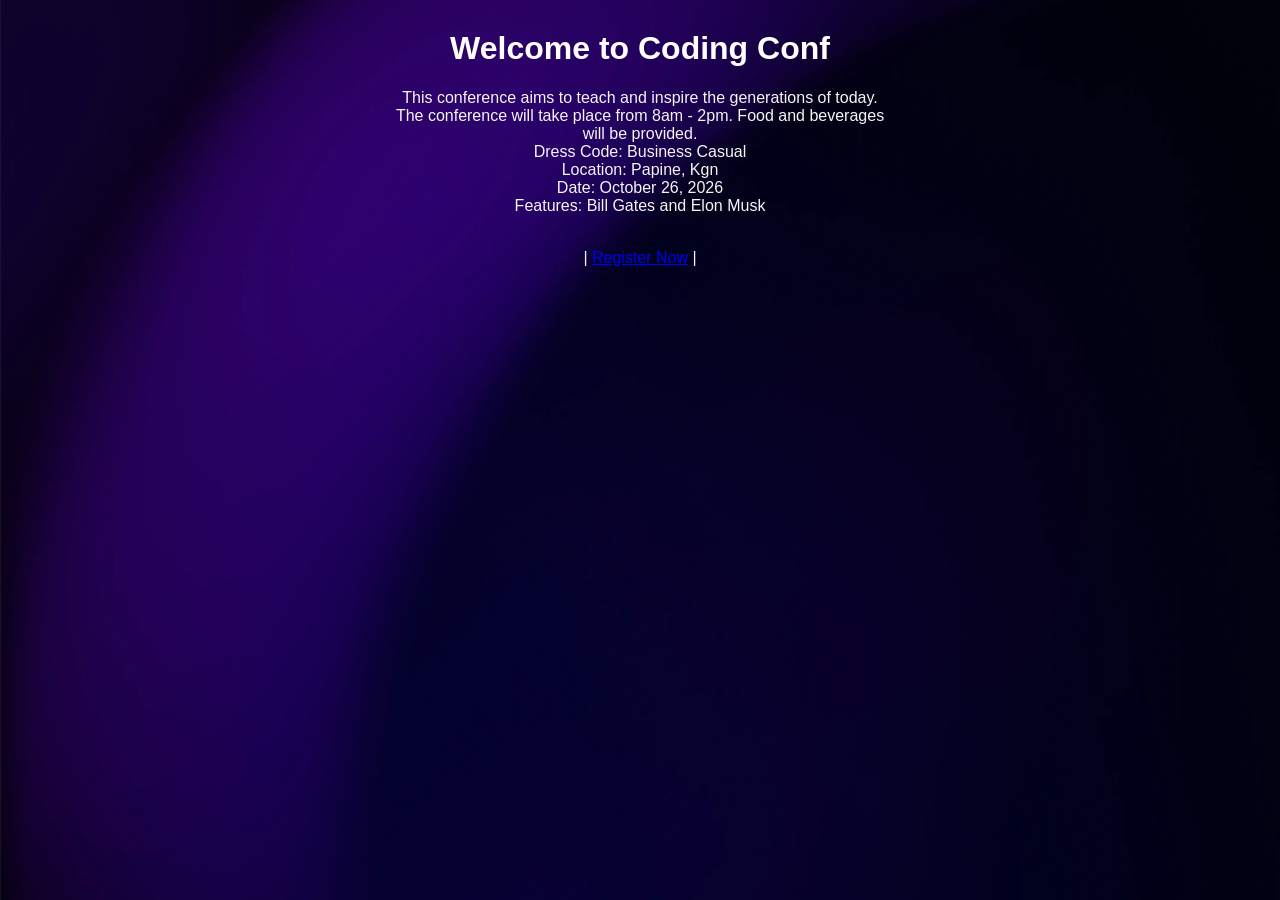
==== code/index.html @ 9d750e85 "code" ====
<!DOCTYPE html>
<html lang="en">
    <head>
        <title>index</title>
        <link rel="stylesheet" href="../styles.css">
        <meta name="Date" content="Oct 26,2026">
        <meta name="location" content="Papine, Kgn">
        <meta name="viewport" content="width=device-width, initial-scale=1.0">
    </head> 
    <body>
    <div id="bg-image">
        <header>
            <h1>Welcome to Coding Conf</h1>
        </header>
        <main> 
            <p>
            This conference aims to teach and inspire the generations of today.<br/>
            The conference will take place from 8am - 2pm. Food and beverages  <br/>
            will be provided.<br/>
            Dress Code: Business Casual <br/>
            Location: Papine, Kgn<br/>
            Date: October 26, 2026<br/>
            Features: Bill Gates and Elon Musk<br/><br/>
            </p>
        </main>
        
            
       <footer>| <a href="../IA2/code/login.html">Register Now</a> |</footer></div>    
   
    </body>
</html>
---- styles.css ----
body {
   
    color: whitesmoke;
    text-align: center;
    font-family: 'Franklin Gothic Medium', 'Arial Narrow', Arial, sans-serif;

    background: url(Assets/background-desktop.png) ;
    background-size: cover;
    background-position: center center;
    background-attachment: fixed;
    background-repeat: repeat;
    padding : 1px;
}

h1 {
    size: 10vw;
    color: white;
}
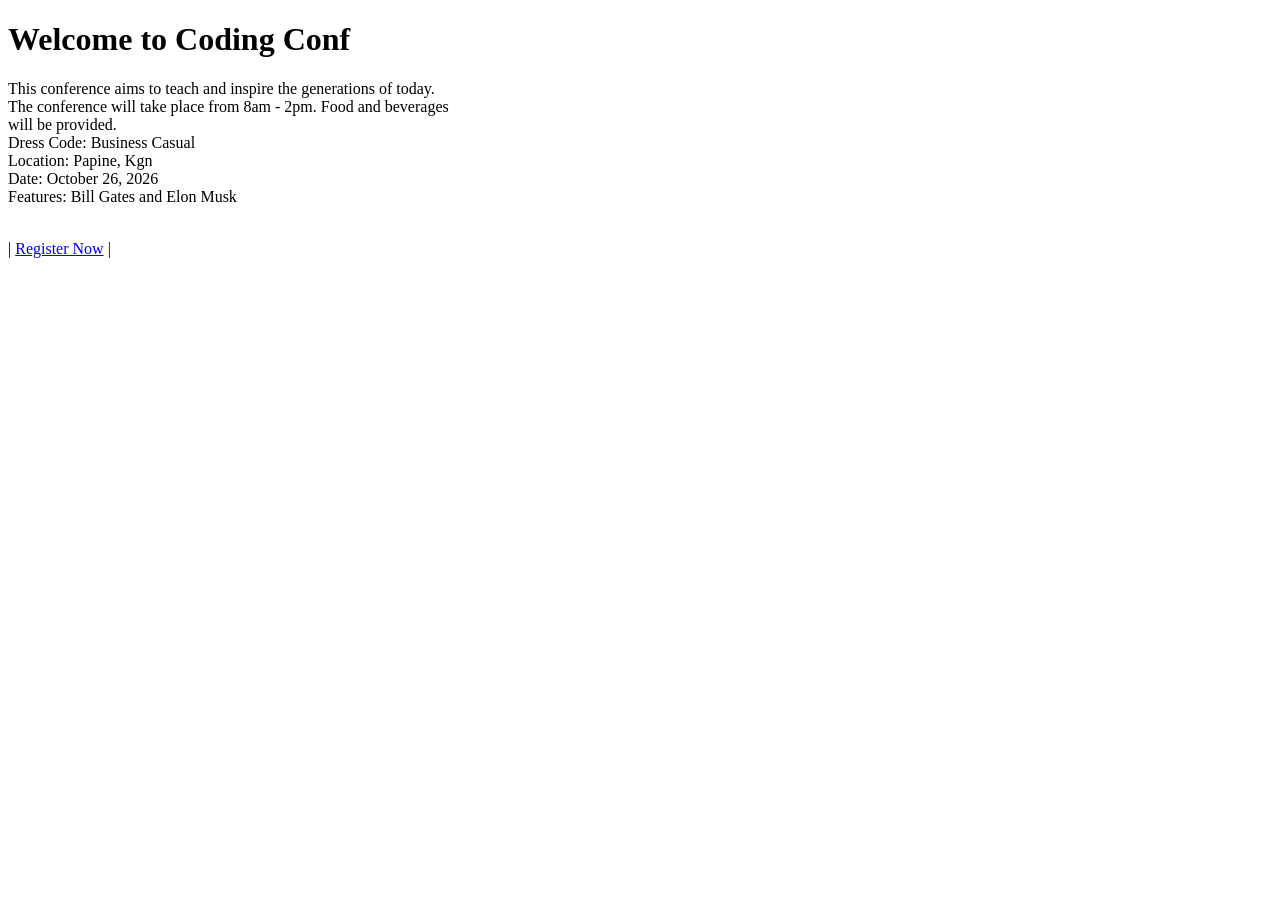
==== commit 76c32571: "Fix HTML formatting and update stylesheet path" ====
--- a/code/index.html
+++ b/code/index.html
@@ -2,7 +2,7 @@
 <html lang="en">
     <head>
         <title>index</title>
-        <link rel="stylesheet" href="../styles.css">
+        <link rel="stylesheet" href="styles.css">
         <meta name="Date" content="Oct 26,2026">
         <meta name="location" content="Papine, Kgn">
         <meta name="viewport" content="width=device-width, initial-scale=1.0">
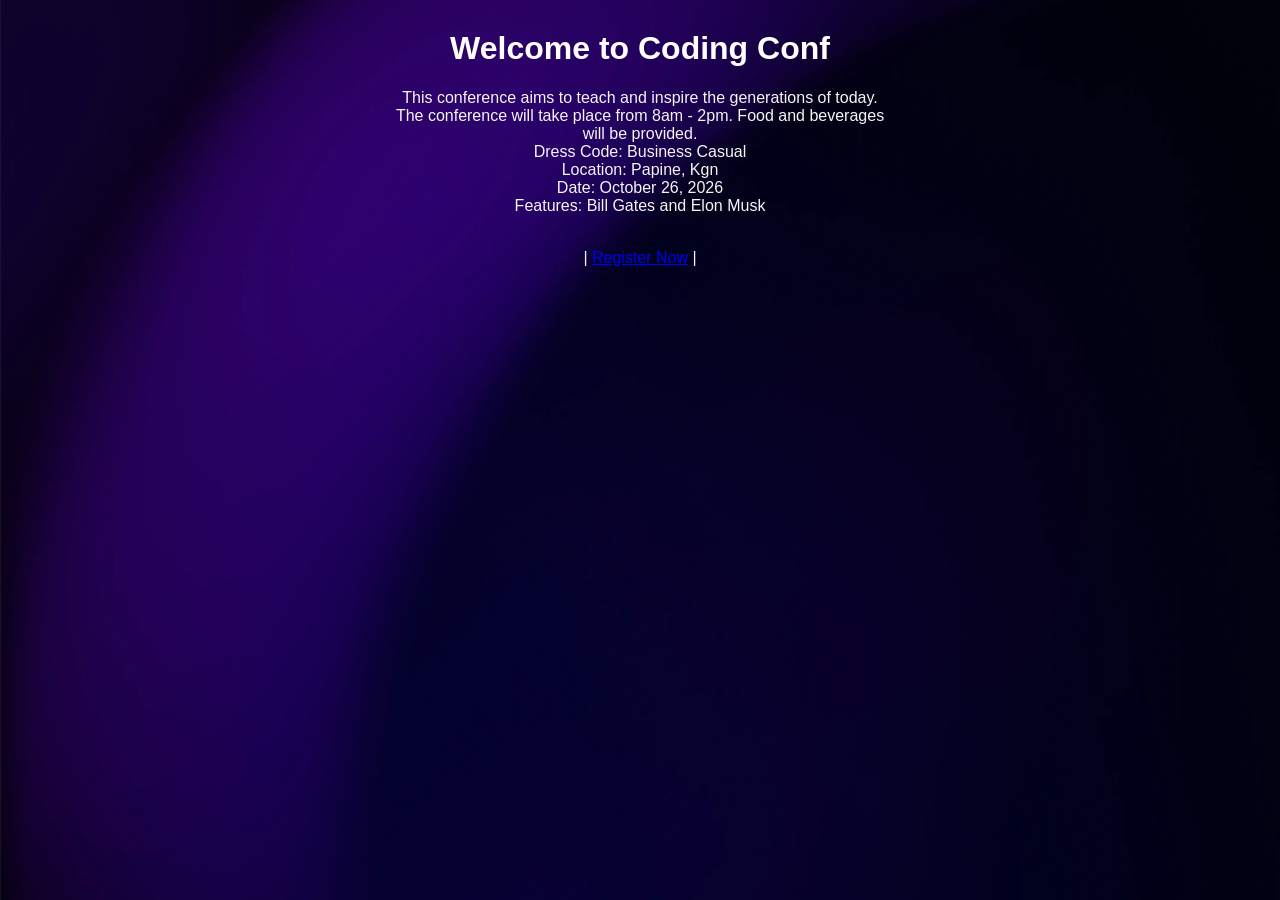
==== commit a2a1662d: "Update stylesheet link path in index.html" ====
--- a/code/index.html
+++ b/code/index.html
@@ -2,7 +2,7 @@
 <html lang="en">
     <head>
         <title>index</title>
-        <link rel="stylesheet" href="styles.css">
+        <link rel="stylesheet" href="../styles.css">
         <meta name="Date" content="Oct 26,2026">
         <meta name="location" content="Papine, Kgn">
         <meta name="viewport" content="width=device-width, initial-scale=1.0">
--- a/styles.css
+++ b/styles.css
@@ -0,0 +1,18 @@
+body {
+   
+    color: whitesmoke;
+    text-align: center;
+    font-family: 'Franklin Gothic Medium', 'Arial Narrow', Arial, sans-serif;
+
+    background: url(Assets/background-desktop.png) ;
+    background-size: cover;
+    background-position: center center;
+    background-attachment: fixed;
+    background-repeat: repeat;
+    padding : 1px;
+}
+
+h1 {
+    size: 10vw;
+    color: white;
+}
